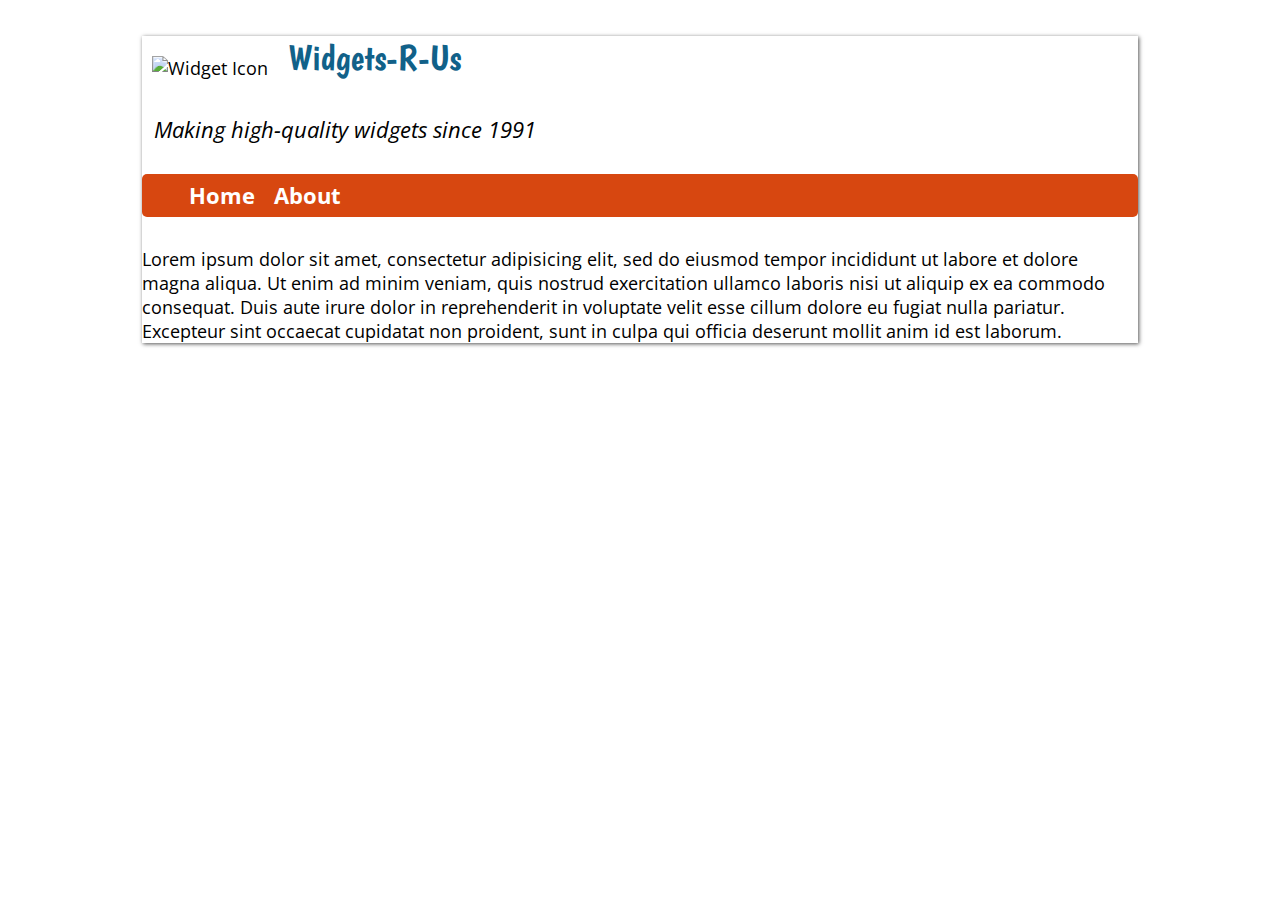
==== index.html @ 8adfbe6c "Edit" ====
<!DOCTYPE html>
<html>
	<head>
		<title>Widgets-R-Us</title>
		<meta name="description" content="Maknig high-quality widgets since 1991">
		<meta charset="UTF-8">
		<link rel="stylesheet" href="css/styles.css">
		<title>Widgets-R-Us</title>
		<meta name="author" content="1231530">
	</head>
	<body>
		<div class="content-box">
			<p><img class="gears-image" src="img/logo.png" alt="Widget Icon"</p>
			<p class="company-name">Widgets-R-Us</p>
			<p class="motto">Making high-quality widgets since 1991</p>

			<nav>
				<ul>
					<li><a href="index.html">Home</a></li>
					<li><a href="#">About</a></li>
				</ul>
			</nav>

			<p>Lorem ipsum dolor sit amet, consectetur adipisicing elit, sed do eiusmod
			tempor incididunt ut labore et dolore magna aliqua. Ut enim ad minim veniam,
			quis nostrud exercitation ullamco laboris nisi ut aliquip ex ea commodo
			consequat. Duis aute irure dolor in reprehenderit in voluptate velit esse
			cillum dolore eu fugiat nulla pariatur. Excepteur sint occaecat cupidatat non
			proident, sunt in culpa qui officia deserunt mollit anim id est laborum.
			</p>
		</div>

	</body>
</html>
---- css/styles.css ----
/* Google web fonts 'Open Sans' (italic and normal) and 'Boogaloo' */
@import url(http://fonts.googleapis.com/css?family=Open+Sans:400italic,400,300,700);
@import url(http://fonts.googleapis.com/css?family=Boogaloo);

/* reset CSS file to reset browser default styling to a consistent starting point */
@import url(reset.css);

body {
    background-image: url(../img/texture-light.png);
    background-repeat: repeat;
    font-family: 'Open Sans', sans-serif;
    font-size: 18px;
    padding: 10px;
}

.content-box {
	width: 80%;
	background-color: #FFF;
	margin: 0 auto;
	box-shadow: 1px 1px 4px #555;
}

.company-name {
	font-size: 36px;
	color: #116189;
	font-family: 'Boogaloo', sans-serif;
	margin-top: 10px;
}

.gears-image {
	float: left;
	margin-right: 20px;
	margin-left: 10px;
	margin-top: 20px;
}

.motto {
	font-size: 120%;
	font-style: italic;
	margin: 12px;
}

nav ul {
	background-color: #D74710;
	border-radius: 5px;
	margin: 30px auto;
}

nav li {
	display: inline-block;
}

nav a {
	display: inline-block;
	padding: 7px;
	color: #FFF;
	font-weight: bold;
	font-size: 120%;
	text-align: left;
}

nav a:link,
nav a:visited {
	text-decoration: none;
}

nav a:hover {
	background-color: #FF9D45;
	border-radius: 5px;
}
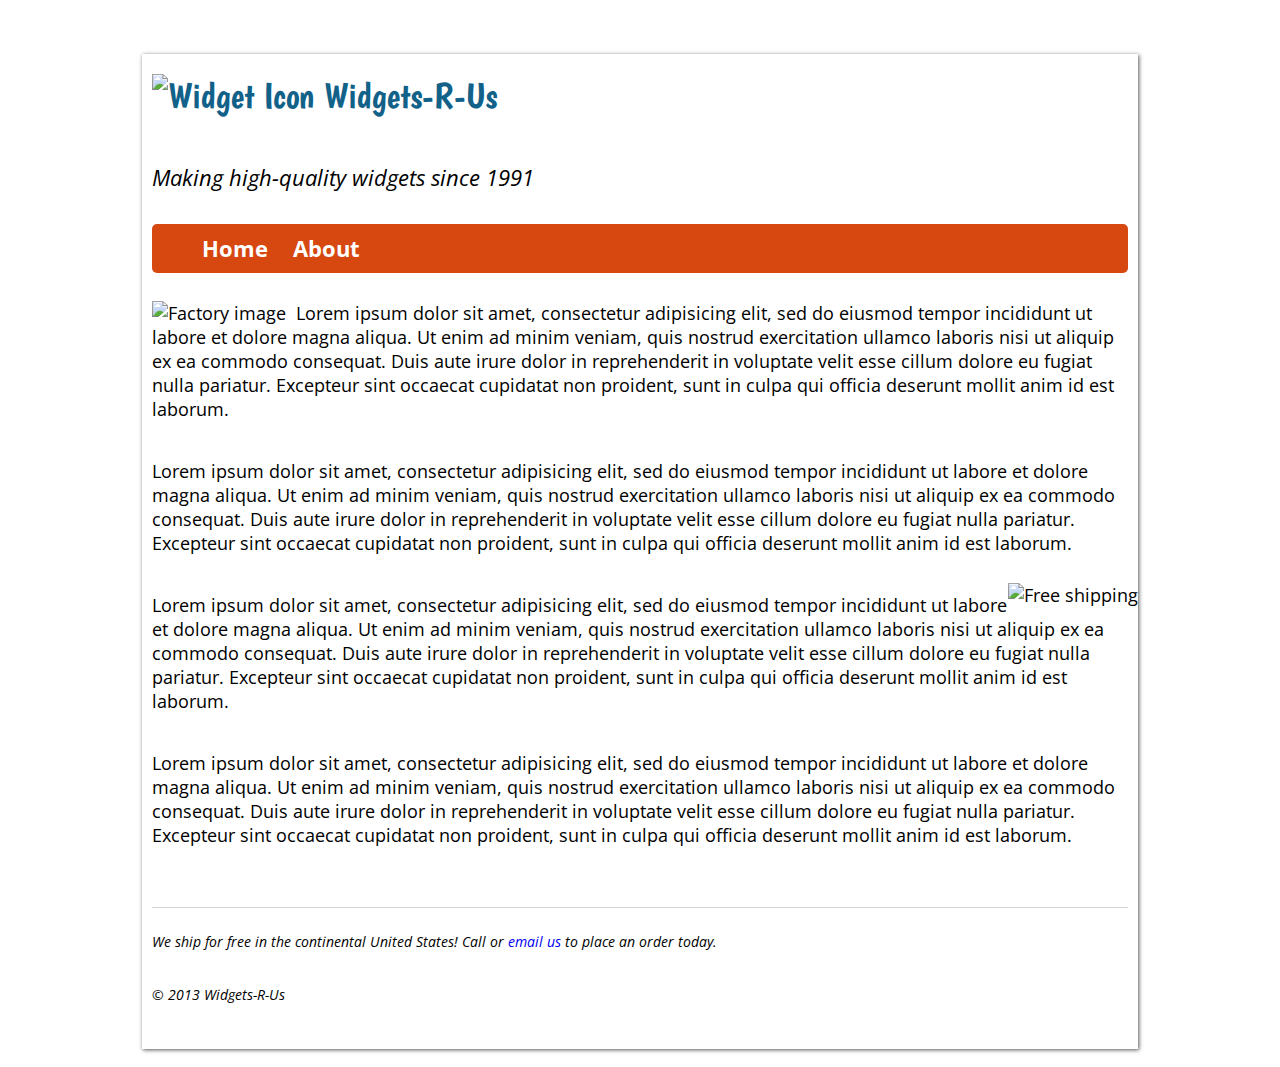
==== commit 61b76cb5: "Completed home page" ====
--- a/index.html
+++ b/index.html
@@ -2,7 +2,7 @@
 <html>
 	<head>
 		<title>Widgets-R-Us</title>
-		<meta name="description" content="Maknig high-quality widgets since 1991">
+		<meta name="description" content="Making high-quality widgets since 1991">
 		<meta charset="UTF-8">
 		<link rel="stylesheet" href="css/styles.css">
 		<title>Widgets-R-Us</title>
@@ -10,8 +10,7 @@
 	</head>
 	<body>
 		<div class="content-box">
-			<p><img class="gears-image" src="img/logo.png" alt="Widget Icon"</p>
-			<p class="company-name">Widgets-R-Us</p>
+			<p class="company-name"><img class="gears-image" src="img/logo.png" alt="Widget Icon">Widgets-R-Us</p>
 			<p class="motto">Making high-quality widgets since 1991</p>
 
 			<nav>
@@ -21,14 +20,47 @@
 				</ul>
 			</nav>
 
-			<p>Lorem ipsum dolor sit amet, consectetur adipisicing elit, sed do eiusmod
+			<p><img class="factory" src="img/factory.jpg" alt="Factory image">Lorem ipsum dolor sit amet, consectetur adipisicing elit, sed do eiusmod
 			tempor incididunt ut labore et dolore magna aliqua. Ut enim ad minim veniam,
 			quis nostrud exercitation ullamco laboris nisi ut aliquip ex ea commodo
 			consequat. Duis aute irure dolor in reprehenderit in voluptate velit esse
 			cillum dolore eu fugiat nulla pariatur. Excepteur sint occaecat cupidatat non
 			proident, sunt in culpa qui officia deserunt mollit anim id est laborum.
 			</p>
+
+			<p>Lorem ipsum dolor sit amet, consectetur adipisicing elit, sed do eiusmod
+			tempor incididunt ut labore et dolore magna aliqua. Ut enim ad minim veniam,
+			quis nostrud exercitation ullamco laboris nisi ut aliquip ex ea commodo
+			consequat. Duis aute irure dolor in reprehenderit in voluptate velit esse
+			cillum dolore eu fugiat nulla pariatur. Excepteur sint occaecat cupidatat non
+			proident, sunt in culpa qui officia deserunt mollit anim id est laborum.</p>
+
+			<img class="freeshipping" src="img/free-shipping.jpg" alt = "Free shipping">
+
+			<p>Lorem ipsum dolor sit amet, consectetur adipisicing elit, sed do eiusmod
+			tempor incididunt ut labore et dolore magna aliqua. Ut enim ad minim veniam,
+			quis nostrud exercitation ullamco laboris nisi ut aliquip ex ea commodo
+			consequat. Duis aute irure dolor in reprehenderit in voluptate velit esse
+			cillum dolore eu fugiat nulla pariatur. Excepteur sint occaecat cupidatat non
+			proident, sunt in culpa qui officia deserunt mollit anim id est laborum.</p>
+
+			<p>Lorem ipsum dolor sit amet, consectetur adipisicing elit, sed do eiusmod
+			tempor incididunt ut labore et dolore magna aliqua. Ut enim ad minim veniam,
+			quis nostrud exercitation ullamco laboris nisi ut aliquip ex ea commodo
+			consequat. Duis aute irure dolor in reprehenderit in voluptate velit esse
+			cillum dolore eu fugiat nulla pariatur. Excepteur sint occaecat cupidatat non
+			proident, sunt in culpa qui officia deserunt mollit anim id est laborum.</p>
+
+			<div class="footer">
+				<div class="footerline"></div>
+				<p>We ship for free in the continental United States! Call or <a href="sales@widgetsrus.com">email us</a> to place an order today.</p>	
+
+				<p>&copy; 2013 Widgets-R-Us</p>
+			</div>
+			
+
 		</div>
+
 
 	</body>
 </html>--- a/css/styles.css
+++ b/css/styles.css
@@ -13,6 +13,10 @@
     padding: 10px;
 }
 
+p {
+	padding: 10px;
+}
+
 .content-box {
 	width: 80%;
 	background-color: #FFF;
@@ -24,26 +28,24 @@
 	font-size: 36px;
 	color: #116189;
 	font-family: 'Boogaloo', sans-serif;
-	margin-top: 10px;
+	padding-top: 20px;
 }
 
 .gears-image {
 	float: left;
-	margin-right: 20px;
-	margin-left: 10px;
-	margin-top: 20px;
+	margin-right: 10px;
 }
 
 .motto {
 	font-size: 120%;
 	font-style: italic;
-	margin: 12px;
+	margin-top: -10px;
 }
 
 nav ul {
 	background-color: #D74710;
 	border-radius: 5px;
-	margin: 30px auto;
+	margin: 10px;
 }
 
 nav li {
@@ -52,7 +54,7 @@
 
 nav a {
 	display: inline-block;
-	padding: 7px;
+	padding: 10px;
 	color: #FFF;
 	font-weight: bold;
 	font-size: 120%;
@@ -68,3 +70,34 @@
 	background-color: #FF9D45;
 	border-radius: 5px;
 }
+
+.factory {
+	float: left;
+	margin-right: 10px;
+}
+
+.freeshipping {
+	float: right;
+}
+
+.footerline {
+	border-top:thin solid lightgrey;
+	margin-right: 10px;
+	margin-left: 10px;
+}
+
+.footer {
+	margin-top: 50px;
+	font-style: italic;
+	font-size: 80%;
+	padding-bottom: 20px;
+}
+
+.footer a:link,
+.footer a:visited {
+	text-decoration: none;
+}
+
+.footer a:hover {
+	text-decoration: underline;
+}
